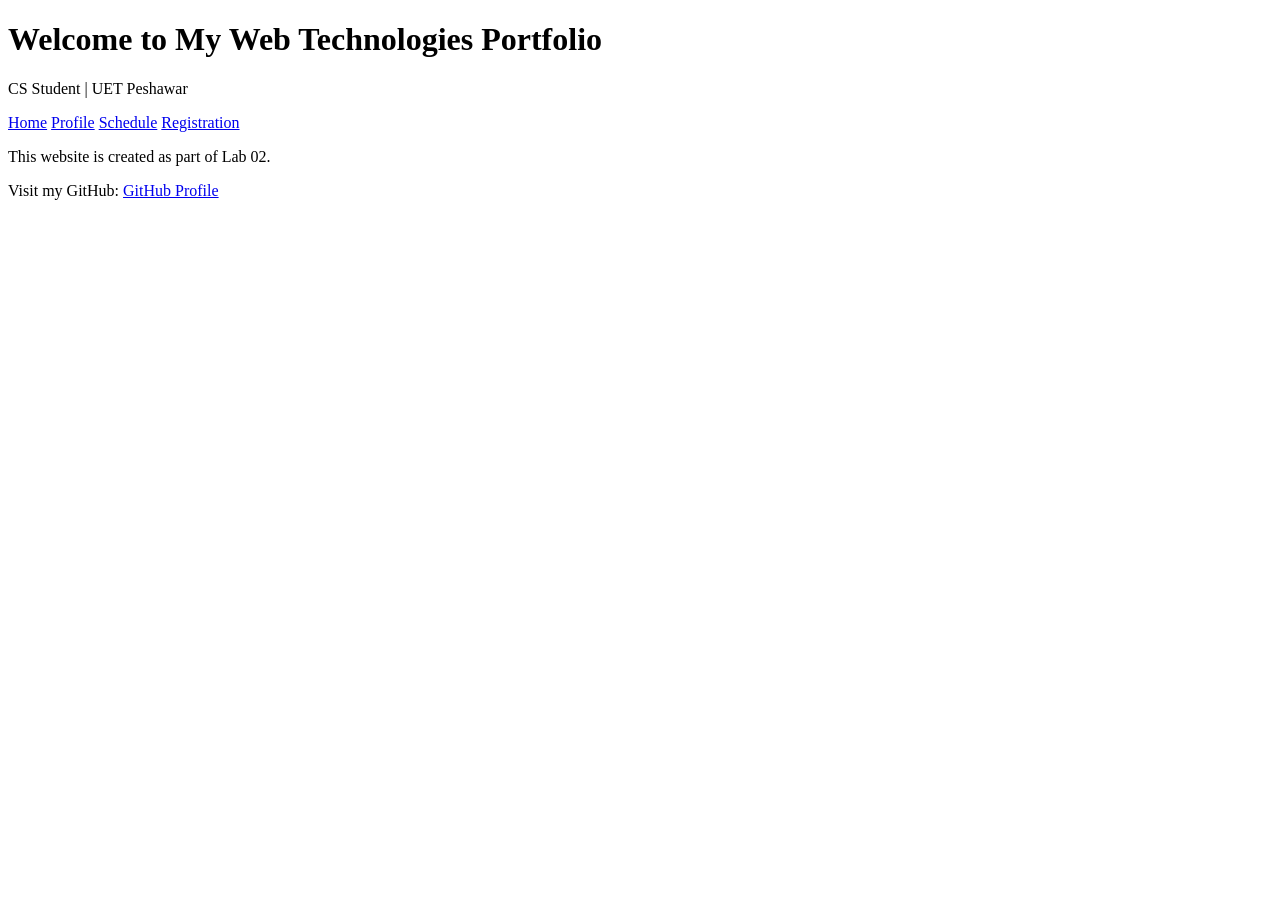
==== Lab-2/Exercises/index.html @ 452bb91b "initial commit" ====
<!DOCTYPE html>
<html>
<head>
    <title>Hasnain Ahmad - Portfolio</title>
    <meta name="description" content="Web Technologies Lab 02 Portfolio">
    <meta name="keywords" content="HTML, GitHub Pages, UET Peshawar">
    <meta name="author" content="Hasnain Ahmad">
    
</head>
<body>

<header>
    <h1>Welcome to My Web Technologies Portfolio</h1>
    <p>CS Student | UET Peshawar</p>
    
    <header>


<nav>
    <a href="index.html">Home</a>
    <a href="profile.html">Profile</a>
    <a href="schedule.html">Schedule</a>
    <a href="registration.html">Registration</a>
</nav>

</header>

</header>



<section>
    <p>This website is created as part of Lab 02.</p>
    <p>
        Visit my GitHub:
        <a href="https://github.com/hasnainahmad87" target="_blank">
            GitHub Profile
        </a>
    </p>
</section>

</body>
</html>
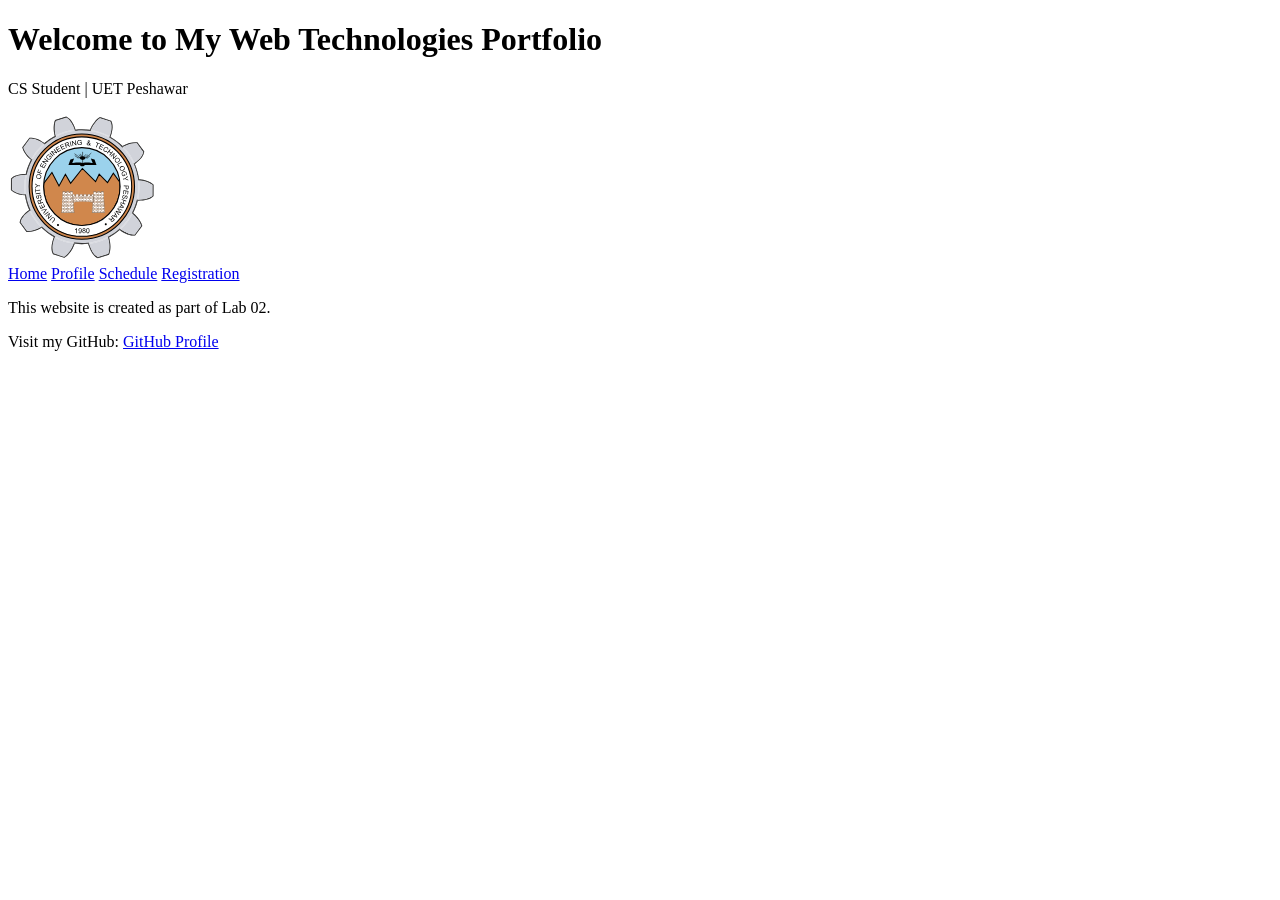
==== commit f34613a4: "Updated the index.html file to include the uet-logo.svg image in the header section. Added the image" ====
--- a/Lab-2/Exercises/index.html
+++ b/Lab-2/Exercises/index.html
@@ -12,6 +12,7 @@
 <header>
     <h1>Welcome to My Web Technologies Portfolio</h1>
     <p>CS Student | UET Peshawar</p>
+    <img src="images/uet-logo.svg" alt="UET Peshawar logo, the official emblem of University of Engineering and Technology located in Peshawar, Pakistan" width="150">
     
     <header>
 
